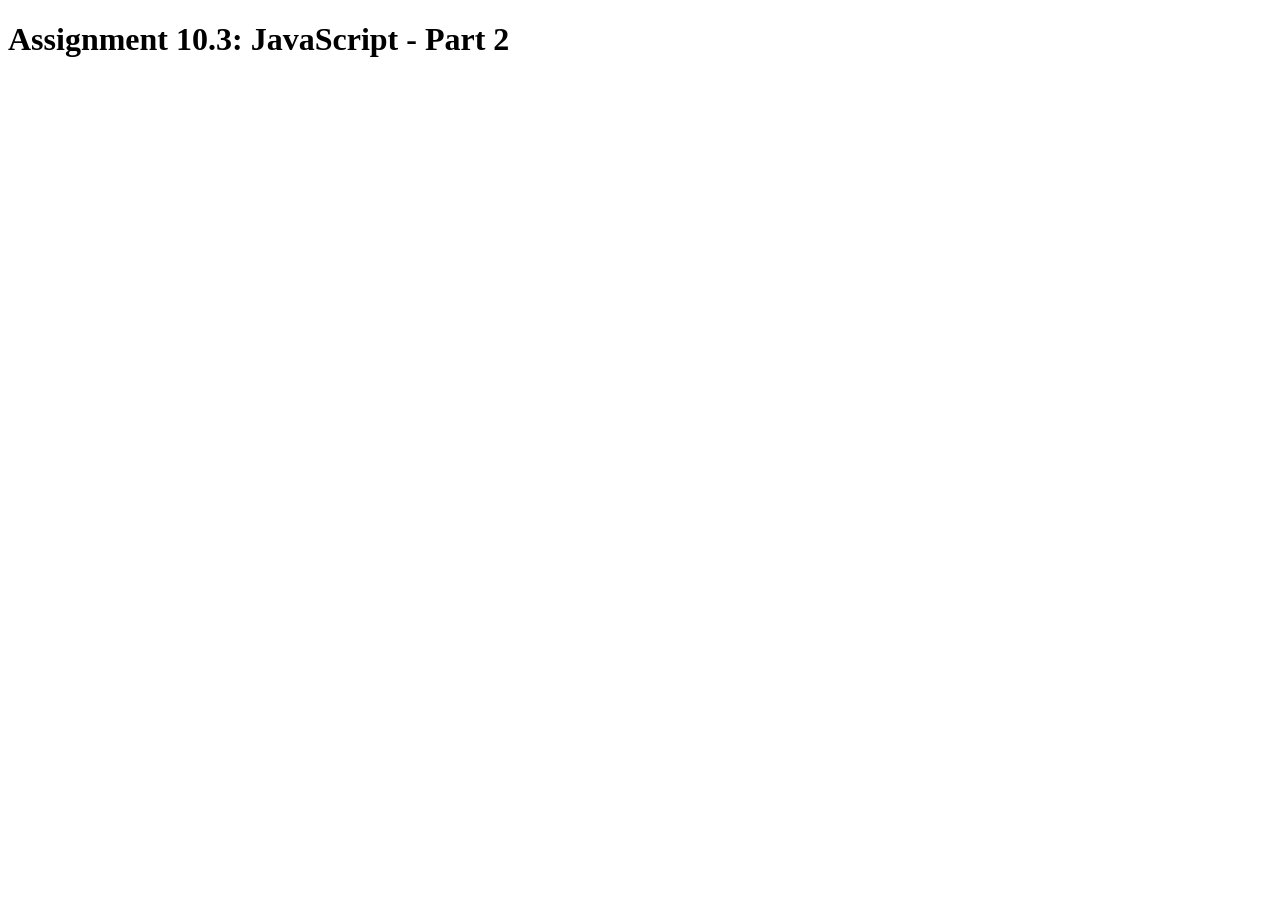
==== module-10/Essenburg_Mod10_3.html @ 4142a8c0 "Upload current module 10 progress." ====
<!-- Rebecca Essenburg
CSD 340
Assignment 10.3
5/17/26 -->

<!DOCTYPE html>
<html lang="en-us">

  <head>
    <title>
      CSD 340 Web Development with HTML and CSS
    </title>

<!-- JAVASCRIPT -->
    <script>
    </script>
  </head>

  <body>
    <h1>Assignment 10.3: JavaScript - Part 2</h1>
    <br />

<!-- MOUSE OVER IMAGE -->
    <div>
    </div>

    <br />

<!-- ON CLICK IMAGE -->
    <div>
    </div>
  </body>

</html>
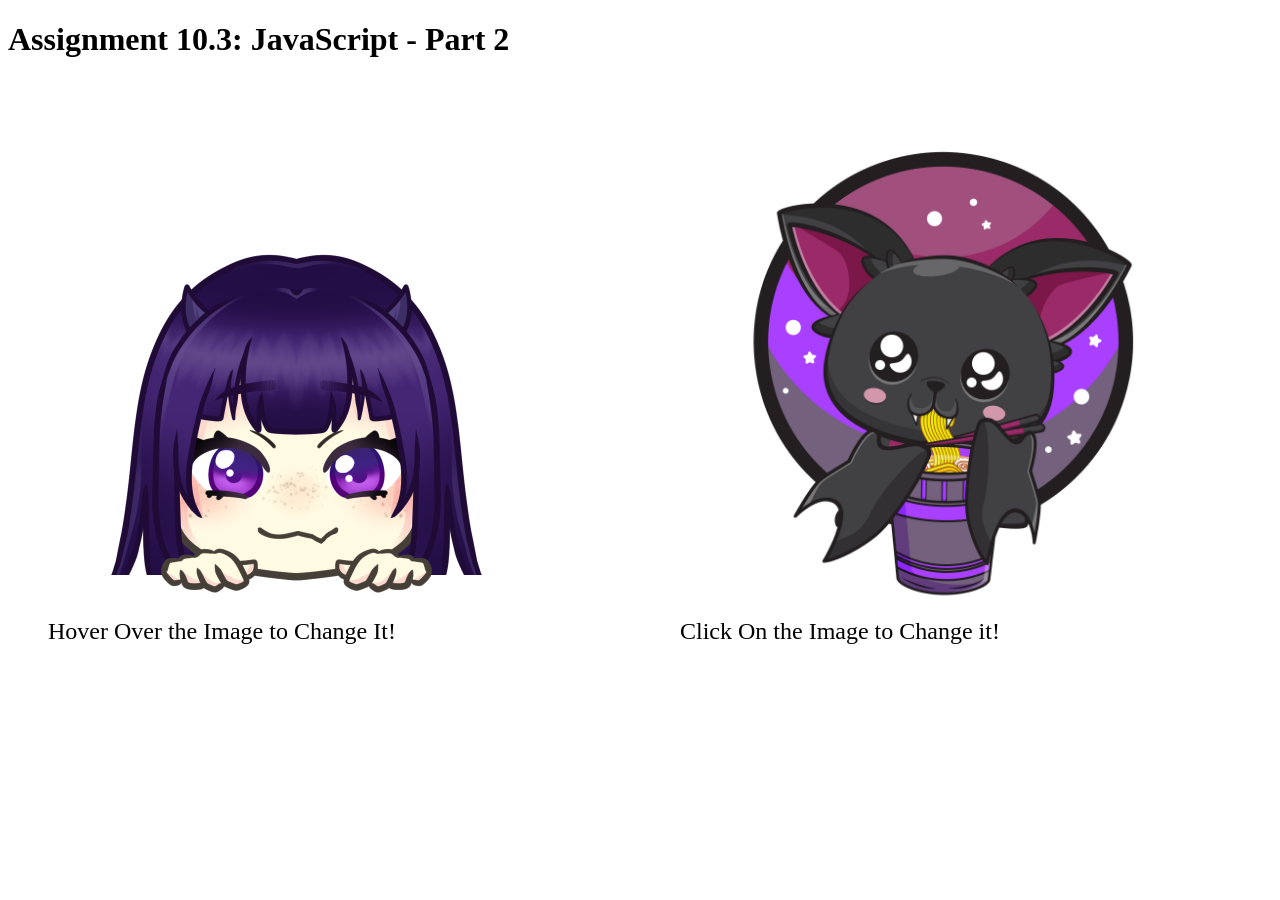
==== commit faeb7f03: "Uploading Module 10" ====
--- a/module-10/Essenburg_Mod10_3.html
+++ b/module-10/Essenburg_Mod10_3.html
@@ -10,25 +10,54 @@
     <title>
       CSD 340 Web Development with HTML and CSS
     </title>
-
-<!-- JAVASCRIPT -->
-    <script>
-    </script>
   </head>
 
   <body>
     <h1>Assignment 10.3: JavaScript - Part 2</h1>
-    <br />
-
-<!-- MOUSE OVER IMAGE -->
-    <div>
-    </div>
 
     <br />
 
-<!-- ON CLICK IMAGE -->
-    <div>
+    <div style="display: grid; grid-template-columns: auto auto;">
+    <figure>
+      <img id="mouseEx" src="originalMouse.png" alt="smiling girl" width="500" height="500">
+      <figcaption class="caption" style="font-size: 24px;">Hover Over the Image to Change It!</figcaption>
+    </figure>
+
+    <figure>
+      <img id="clickEx" src="originalClick.png" alt="waving bat eating noodles" width="500" height="500">
+      <figcaption class="caption" style="font-size: 24px;">Click On the Image to Change it!</figcaption>
+    </figure>
     </div>
+
+<!-- JAVASCRIPT -->
+    <script>
+      const mouseImg = document.getElementById("mouseEx");
+      mouseImg.addEventListener("mouseover", function() {
+        mouseImg.src="newMouse.png";
+      });
+      mouseImg.addEventListener("mouseout", function() {
+        mouseImg.src="originalMouse.png";
+      });
+        
+      const clickImg = document.getElementById("clickEx");
+      clickImg.addEventListener("click", function() {
+        if (clickImg.getAttribute('src') == "originalClick.png") {
+          clickImg.src = "newClick.png";
+        } else {
+          clickImg.src = "originalClick.png";
+        }
+      });
+
+      const text=document.querySelectorAll(".caption");
+      text.forEach(element => {
+        element.addEventListener("mouseenter", function() {
+          element.style.color = "pink";
+        });
+        element.addEventListener("mouseleave", function() {
+          element.style.color = "black";
+        });
+      });
+    </script>
   </body>
 
 </html>
